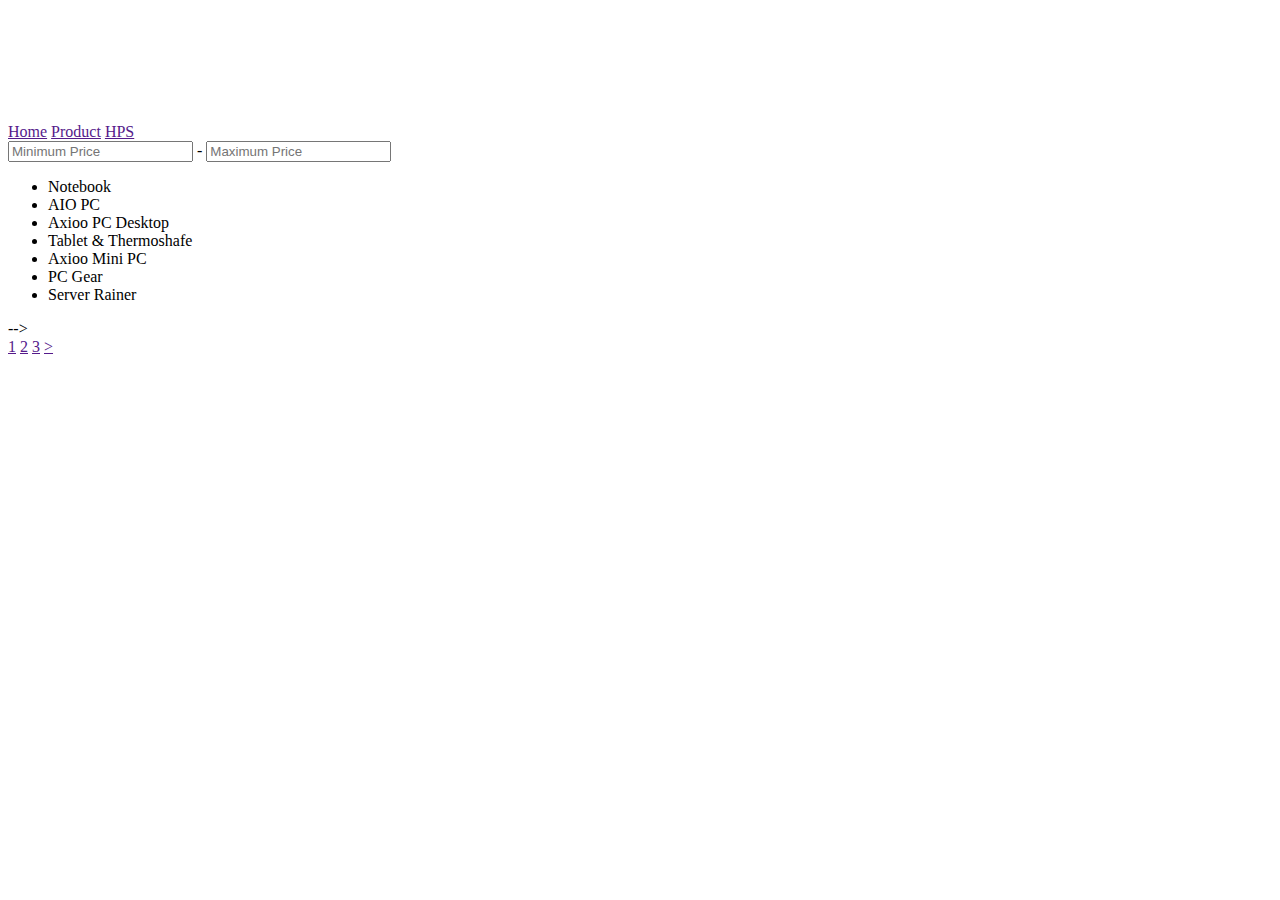
==== tkdn.html @ 9a2e5d29 "Merge pull request #1 from billyyuriaan/master" ====
<!DOCTYPE html>
<html lang="en">
<head>
    <meta charset="UTF-8">
    <meta http-equiv="X-UA-Compatible" content="IE=edge">
    <meta name="viewport" content="width=device-width, initial-scale=1.0">
    <!-- Styling -->
    <link rel="stylesheet" href="css/tkdn.css">
    <link href="https://cdn.jsdelivr.net/npm/bootstrap@5.2.3/dist/css/bootstrap.min.css" rel="stylesheet" integrity="sha384-rbsA2VBKQhggwzxH7pPCaAqO46MgnOM80zW1RWuH61DGLwZJEdK2Kadq2F9CUG65" crossorigin="anonymous">    
    <title>TKDN</title>
</head>
<body>
        <!-- Header start -->
        <header class="header">
            <div class="logo">
                <a href=""><img src="image/logo/samafitro_logo.png" alt="samafitro"></a>
            </div>
            <div class="navbar">
                <nav>
                    <a href="" id="current">Home</a>
                    <a href="">Product</a>
                    <a href="">HPS</a>
                </nav>
            </div>
        </header>
        <!-- Header end -->
        <main class="main">
            <div class="search-bar">
                <input type="number" placeholder="Minimum Price" style="order: 3;" id="price_min">
                <label style="order: 2;">-</label>
                <input type="number" placeholder="Maximum Price" style="order: 1;" id="price_max">
            </div>
            <div class="product">
                <div class="side-bar">
                    <ul class="side">
                        <li>Notebook</li>
                        <li>AIO PC</li>
                        <li>Axioo PC Desktop</li>
                        <li>Tablet & Thermoshafe</li>
                        <li>Axioo Mini PC</li>
                        <li>PC Gear</li>
                        <li>Server Rainer</li>
                    </ul>
                </div>
                <div class="product-list">
                    <!-- <div class="product-card">
                        <img src="image/content/Axioo.png" alt="Axioo Mybook">
                        <h3>Axioo Axioo Mybook</h3>
                        <p>IDR 14.500.000,00</p>
                    </div>
                    <div class="product-card">
                        <img src="image/content/Axioo.png" alt="Axioo Mybook">
                        <h3>Axioo Axioo Mybook</h3>
                        <p>IDR 14.500.000,00</p>
                    </div>
                    <div class="product-card">
                        <img src="image/content/Axioo.png" alt="Axioo Mybook">
                        <h3>Axioo Axioo Mybook</h3>
                        <p>IDR 14.500.000,00</p>
                    </div>
                    <div class="product-card">
                        <img src="image/content/Axioo.png" alt="Axioo Mybook">
                        <h3>Axioo Axioo Mybook</h3>
                        <p>IDR 14.500.000,00</p>
                    </div>
                    <div class="product-card">
                        <img src="image/content/Axioo.png" alt="Axioo Mybook">
                        <h3>Axioo Axioo Mybook</h3>
                        <p>IDR 14.500.000,00</p>
                    </div> -->
                    <!-- second row -->
                    <!-- <div class="product-card">
                        <img src="image/content/Axioo.png" alt="Axioo Mybook">
                        <h3>Axioo Axioo Mybook</h3>
                        <p>IDR 14.500.000,00</p>
                    </div>
                    <div class="product-card">
                        <img src="image/content/Axioo.png" alt="Axioo Mybook">
                        <h3>Axioo Axioo Mybook</h3>
                        <p>IDR 14.500.000,00</p>
                    </div>
                    <div class="product-card">
                        <img src="image/content/Axioo.png" alt="Axioo Mybook">
                        <h3>Axioo Axioo Mybook</h3>
                        <p>IDR 14.500.000,00</p>
                    </div>
                    <div class="product-card">
                        <img src="image/content/Axioo.png" alt="Axioo Mybook">
                        <h3>Axioo Axioo Mybook</h3>
                        <p>IDR 14.500.000,00</p>
                    </div>
                    <div class="product-card">
                        <img src="image/content/Axioo.png" alt="Axioo Mybook">
                        <h3>Axioo Axioo Mybook</h3>
                        <p>IDR 14.500.000,00</p> -->
                    </div>
                </div> -->
            </div>
        </main>
        <footer class="footer">
            <div class="pagination">
                <a href="" id="currpage">1</a>
                <a href="">2</a>
                <a href="">3</a>
                <a href="" id="next"> > </a>
            </div>
        </footer>
        <script src="https://ajax.googleapis.com/ajax/libs/jquery/3.6.1/jquery.min.js"></script>
        <script>
            $(document).ready(() => {
                const formatter = new Intl.NumberFormat("en-US", {
                    style: "currency",
                    currency: "IDR"
                })

                $("#price_min").on("change", () => {
                    const min = $("#price_min").val() 
                    const max = $("#price_max").val() 

                    $(".product-list").empty()

                    $.getJSON("/data/json/data.json", (data) => {
                        var list = []

                        $.each(data.data, (idx, val) => {
                            if (max == '') {
                                if (min <= val.price) {
                                    list.push("<img src='" + val.img + "' alt='" + val.product + "'> <h3>" + val.product + "</h3><p>" +  formatter.format(val.price) + "</p>")
                                }
                            }else{
                                if (min <= val.price && max >= val.price) {
                                    list.push("<img src='" + val.img + "' alt='" + val.product + "'> <h3>" + val.product + "</h3><p>" +  formatter.format(val.price) + "</p>")
                                }
                            }
                        })

                        for (let index = 0; index < list.length; index++) {
                            $("<div>", {
                                class: "product-card",
                                html: list[index]
                            }).appendTo(".product-list")
                            
                        }
                    })
                })
                
                $("#price_max").on("change", () => {
                    const min = $("#price_min").val() == '' ? true : $("#price_min").val()
                    const max = $("#price_max").val() == '' ? true : $("#price_max").val()

                    $(".product-list").empty()

                    $.getJSON("/data/json/data.json", (data) => {
                        var list = []

                        $.each(data.data, (idx, val) => {
                            if (min == '') {
                                if (max >= val.price) {
                                    list.push("<img src='" + val.img + "' alt='" + val.product + "'> <h3>" + val.product + "</h3><p>" +  formatter.format(val.price) + "</p>")
                                }
                            }else{
                                if (min <= val.price && max >= val.price) {
                                    list.push("<img src='" + val.img + "' alt='" + val.product + "'> <h3>" + val.product + "</h3><p>" +  formatter.format(val.price) + "</p>")
                                }
                            }
                        })

                        for (let index = 0; index < list.length; index++) {
                            $("<div>", {
                                class: "product-card",
                                html: list[index]
                            }).appendTo(".product-list")
                        }
                    })
                })

                $.getJSON("http://127.0.0.1:8000/data/json/data.json", (data) => {
                    var list = []

                    $.each(data.data, (idx, val) => {
                        list.push("<img src='" + val.img + "' alt='" + val.product + "'> <h3>" + val.product + "</h3><p>" +  formatter.format(val.price) + "</p>")
                    })

                    for (let index = 0; index < list.length; index++) {
                        $("<div>", {
                            class: "product-card",
                            html: list[index]
                        }).appendTo(".product-list")
                        
                    }
                })
            })
        </script>
    </body>
</html>
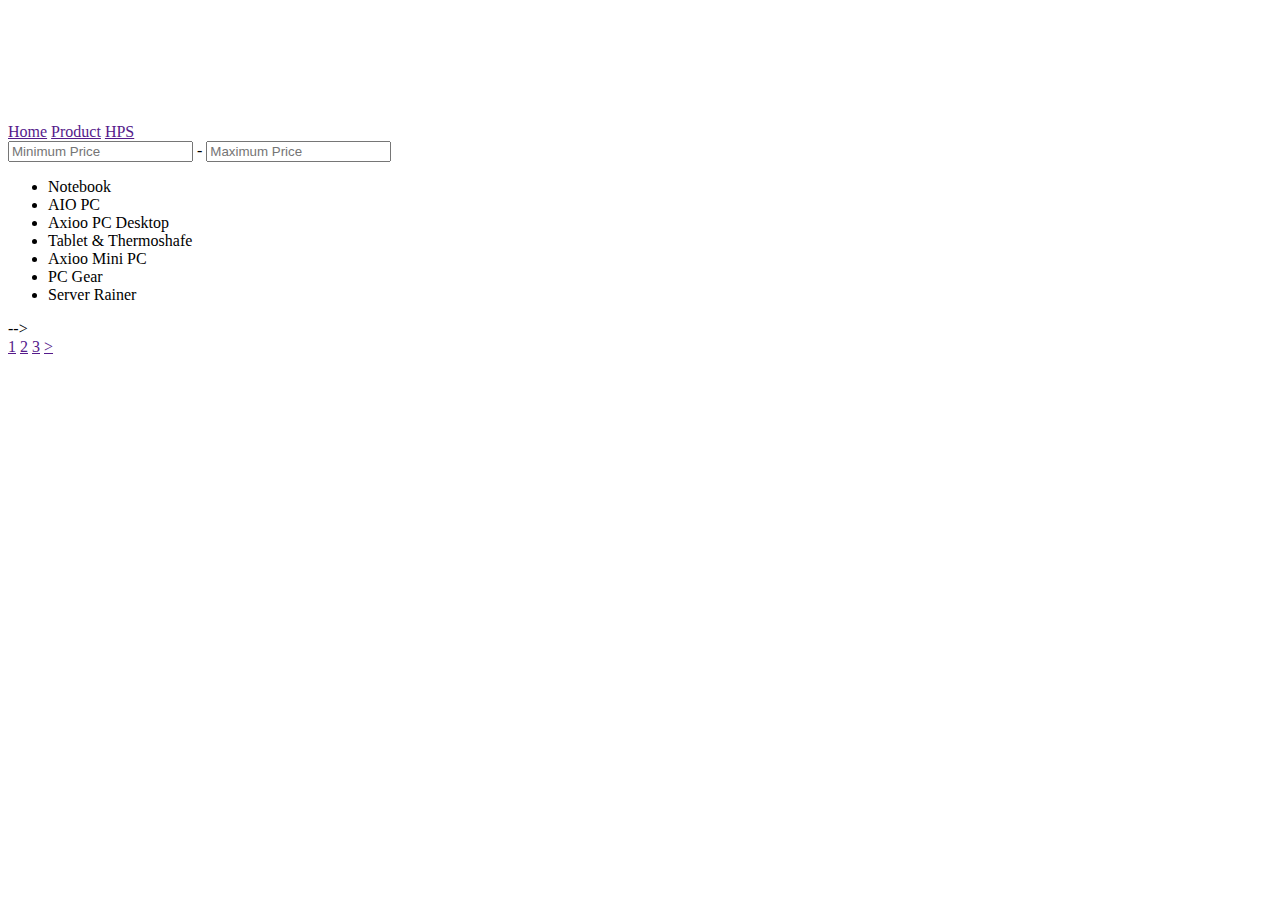
==== commit df73c48b: "memperbaiki input hps dan tkdn" ====
--- a/tkdn.html
+++ b/tkdn.html
@@ -26,9 +26,9 @@
         <!-- Header end -->
         <main class="main">
             <div class="search-bar">
-                <input type="number" placeholder="Minimum Price" style="order: 3;" id="price_min">
+                <input type="number" placeholder="Minimum Price" style="order: 3;" id="price_min" oninput="this.value = this.value.replace(/[^0-9.]/g, '').replace(/(\..*)\./g, '$1');">
                 <label style="order: 2;">-</label>
-                <input type="number" placeholder="Maximum Price" style="order: 1;" id="price_max">
+                <input type="number" placeholder="Maximum Price" style="order: 1;" id="price_max" oninput="this.value = this.value.replace(/[^0-9.]/g, '').replace(/(\..*)\./g, '$1');">
             </div>
             <div class="product">
                 <div class="side-bar">
